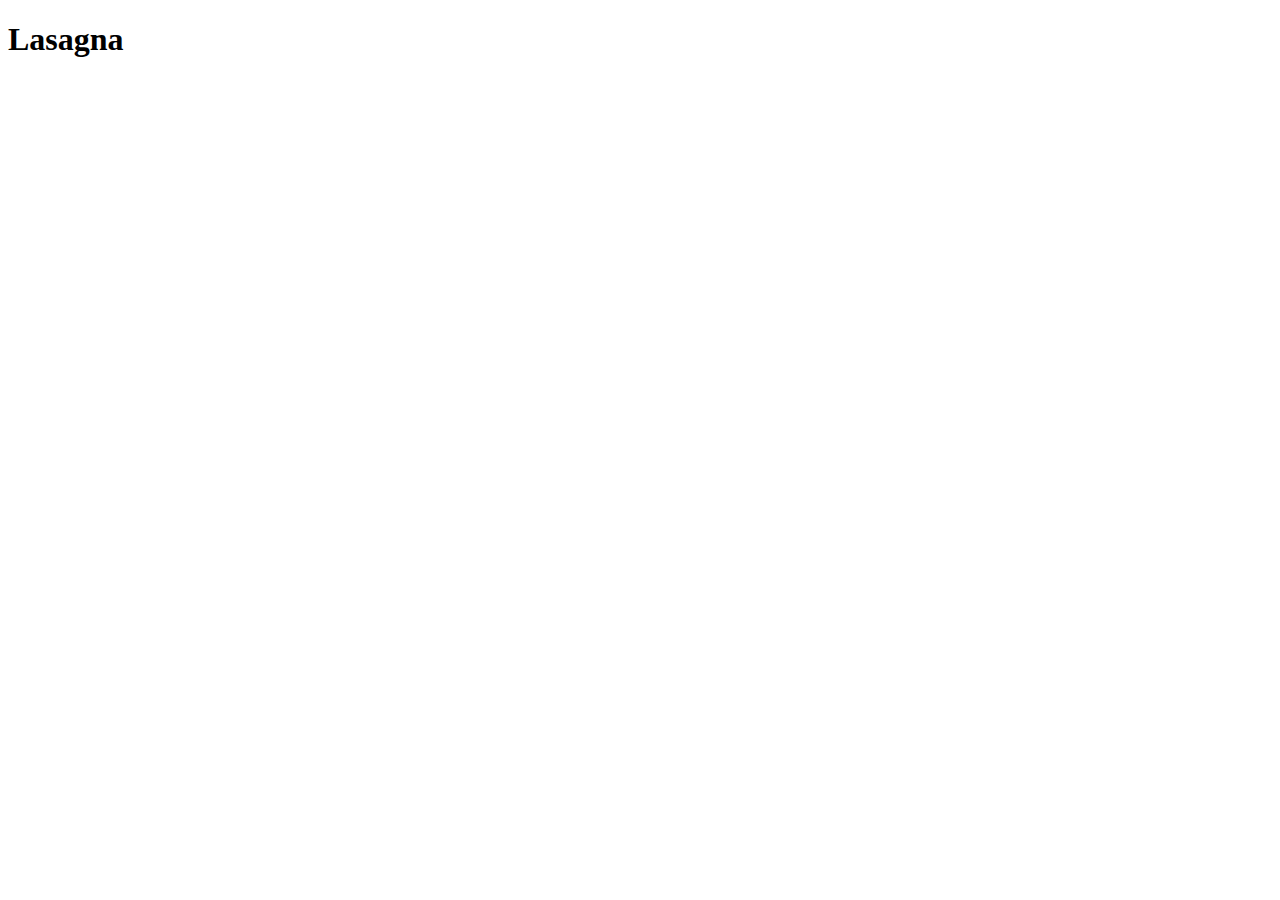
==== recipes/lasagna.html @ bb2e50fa "made recipes html" ====
<!DOCTYPE html>
<html lang="en">
<head>
    <meta charset="UTF-8">
    <meta name="viewport" content="width=device-width, initial-scale=1.0">
    <title>Document</title>
</head>
<body>
    <h1>Lasagna</h1>
</body>
</html>
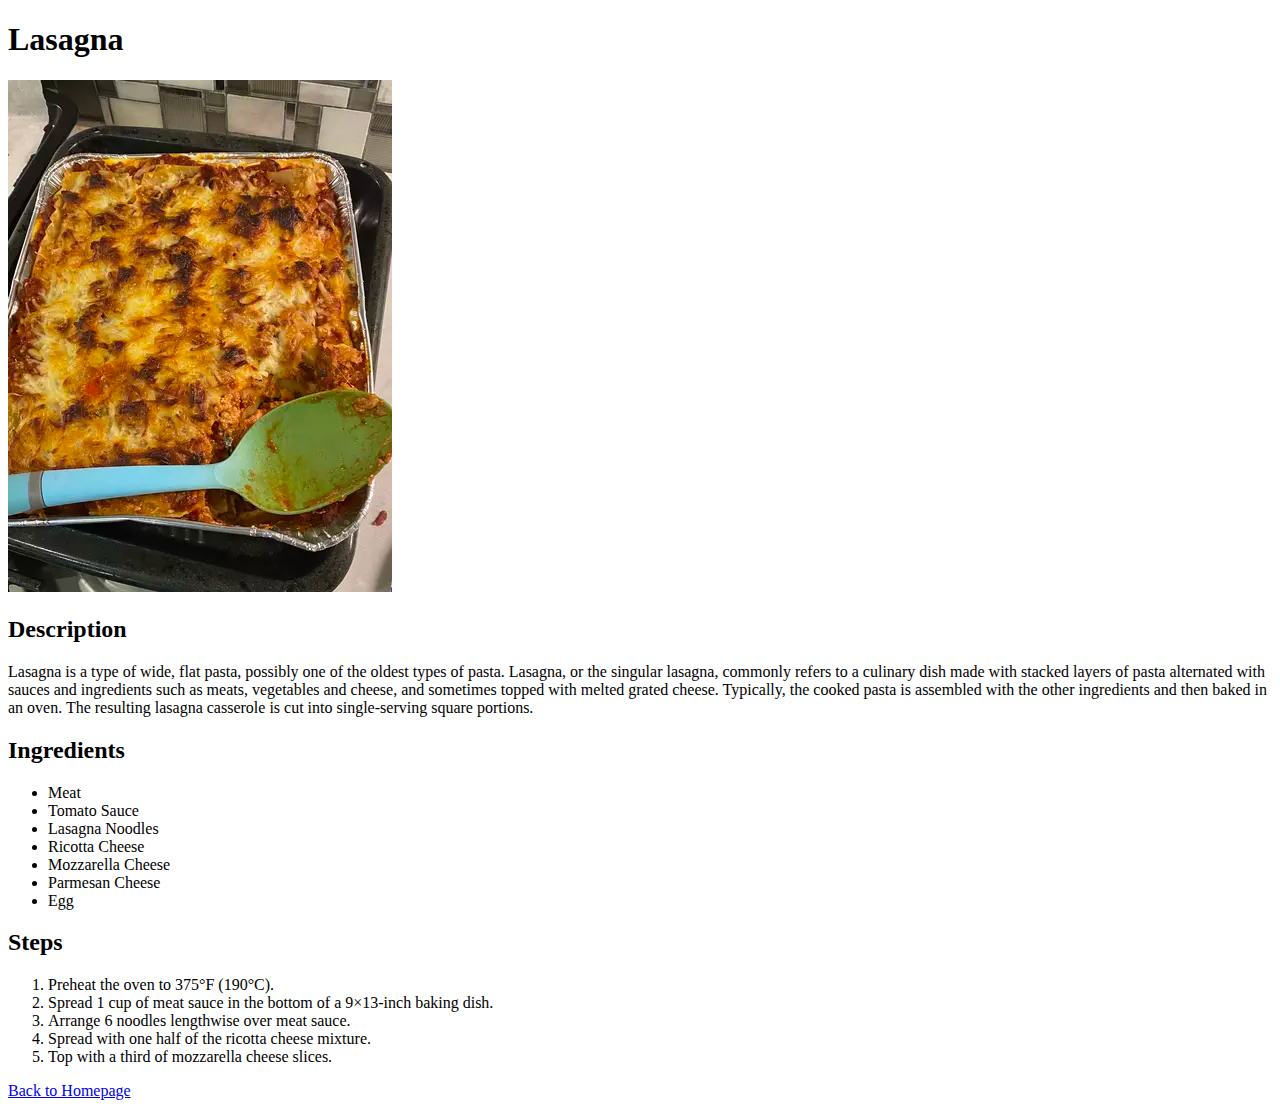
==== commit 21ab1afc: "made additional recipe pages" ====
--- a/recipes/lasagna.html
+++ b/recipes/lasagna.html
@@ -7,5 +7,27 @@
 </head>
 <body>
     <h1>Lasagna</h1>
+    <img src="./lasagna.webp" alt="Lasagna">
+    <h2>Description</h2>
+    <p>Lasagna is a type of wide, flat pasta, possibly one of the oldest types of pasta. Lasagna, or the singular lasagna, commonly refers to a culinary dish made with stacked layers of pasta alternated with sauces and ingredients such as meats, vegetables and cheese, and sometimes topped with melted grated cheese. Typically, the cooked pasta is assembled with the other ingredients and then baked in an oven. The resulting lasagna casserole is cut into single-serving square portions.</p>
+    <h2>Ingredients</h2>
+    <ul>
+        <li>Meat</li>
+        <li>Tomato Sauce</li>
+        <li>Lasagna Noodles</li>
+        <li>Ricotta Cheese</li>
+        <li>Mozzarella Cheese</li>
+        <li>Parmesan Cheese</li>
+        <li>Egg</li>
+    </ul>
+    <h2>Steps</h2>
+    <ol>
+        <li>Preheat the oven to 375°F (190°C).</li>
+        <li>Spread 1 cup of meat sauce in the bottom of a 9×13-inch baking dish.</li>
+        <li>Arrange 6 noodles lengthwise over meat sauce.</li>
+        <li>Spread with one half of the ricotta cheese mixture.</li>
+        <li>Top with a third of mozzarella cheese slices.</li>
+    </ol>
+    <a href="../index.html">Back to Homepage</a>
 </body>
 </html>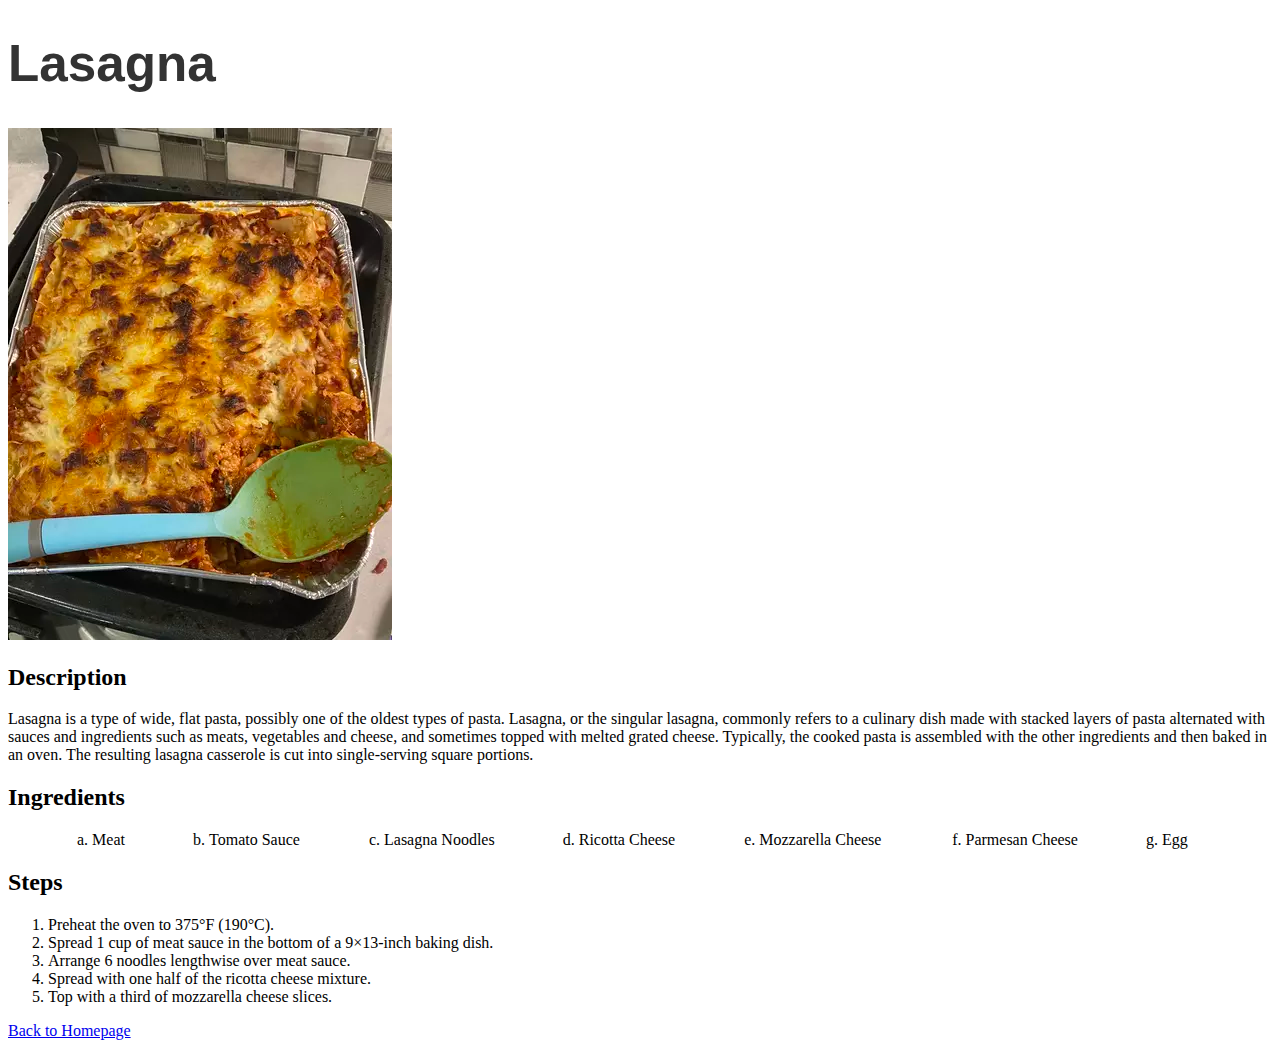
==== commit 5586dfea: "Added styles and modified html" ====
--- a/recipes/lasagna.html
+++ b/recipes/lasagna.html
@@ -1,33 +1,34 @@
-<!DOCTYPE html>
-<html lang="en">
-<head>
-    <meta charset="UTF-8">
-    <meta name="viewport" content="width=device-width, initial-scale=1.0">
-    <title>Document</title>
-</head>
-<body>
-    <h1>Lasagna</h1>
-    <img src="./lasagna.webp" alt="Lasagna">
-    <h2>Description</h2>
-    <p>Lasagna is a type of wide, flat pasta, possibly one of the oldest types of pasta. Lasagna, or the singular lasagna, commonly refers to a culinary dish made with stacked layers of pasta alternated with sauces and ingredients such as meats, vegetables and cheese, and sometimes topped with melted grated cheese. Typically, the cooked pasta is assembled with the other ingredients and then baked in an oven. The resulting lasagna casserole is cut into single-serving square portions.</p>
-    <h2>Ingredients</h2>
-    <ul>
-        <li>Meat</li>
-        <li>Tomato Sauce</li>
-        <li>Lasagna Noodles</li>
-        <li>Ricotta Cheese</li>
-        <li>Mozzarella Cheese</li>
-        <li>Parmesan Cheese</li>
-        <li>Egg</li>
-    </ul>
-    <h2>Steps</h2>
-    <ol>
-        <li>Preheat the oven to 375°F (190°C).</li>
-        <li>Spread 1 cup of meat sauce in the bottom of a 9×13-inch baking dish.</li>
-        <li>Arrange 6 noodles lengthwise over meat sauce.</li>
-        <li>Spread with one half of the ricotta cheese mixture.</li>
-        <li>Top with a third of mozzarella cheese slices.</li>
-    </ol>
-    <a href="../index.html">Back to Homepage</a>
-</body>
+<!DOCTYPE html>
+<html lang="en">
+<head>
+    <meta charset="UTF-8">
+    <meta name="viewport" content="width=device-width, initial-scale=1.0">
+    <title>Lasagna</title>
+    <link rel="stylesheet" href="/recipes/styles.css">
+</head>
+<body>
+    <h1 class="heading_lasagna">Lasagna</h1>
+    <img src="./lasagna.webp" alt="Lasagna">
+    <h2>Description</h2>
+    <p>Lasagna is a type of wide, flat pasta, possibly one of the oldest types of pasta. Lasagna, or the singular lasagna, commonly refers to a culinary dish made with stacked layers of pasta alternated with sauces and ingredients such as meats, vegetables and cheese, and sometimes topped with melted grated cheese. Typically, the cooked pasta is assembled with the other ingredients and then baked in an oven. The resulting lasagna casserole is cut into single-serving square portions.</p>
+    <h2>Ingredients</h2>
+    <ul class="recipe_lasagna">
+        <li>Meat</li>
+        <li>Tomato Sauce</li>
+        <li>Lasagna Noodles</li>
+        <li>Ricotta Cheese</li>
+        <li>Mozzarella Cheese</li>
+        <li>Parmesan Cheese</li>
+        <li>Egg</li>
+    </ul>
+    <h2>Steps</h2>
+    <ol>
+        <li>Preheat the oven to 375°F (190°C).</li>
+        <li>Spread 1 cup of meat sauce in the bottom of a 9×13-inch baking dish.</li>
+        <li>Arrange 6 noodles lengthwise over meat sauce.</li>
+        <li>Spread with one half of the ricotta cheese mixture.</li>
+        <li>Top with a third of mozzarella cheese slices.</li>
+    </ol>
+    <a href="../index.html">Back to Homepage</a>
+</body>
 </html>--- a/recipes/styles.css
+++ b/recipes/styles.css
@@ -0,0 +1,15 @@
+.recipe_lasagna {
+  display: flex;
+  list-style-type: lower-alpha;
+  padding: 0;
+  justify-content: space-evenly;
+}
+.main_heading,
+.heading_lasagna,
+.heading_pancakes,
+.heading_pizza {
+  font-size: 1.5em;
+  color: #333;
+  font-family: "georgia", sans-serif;
+  font-size: 4vw;
+}
